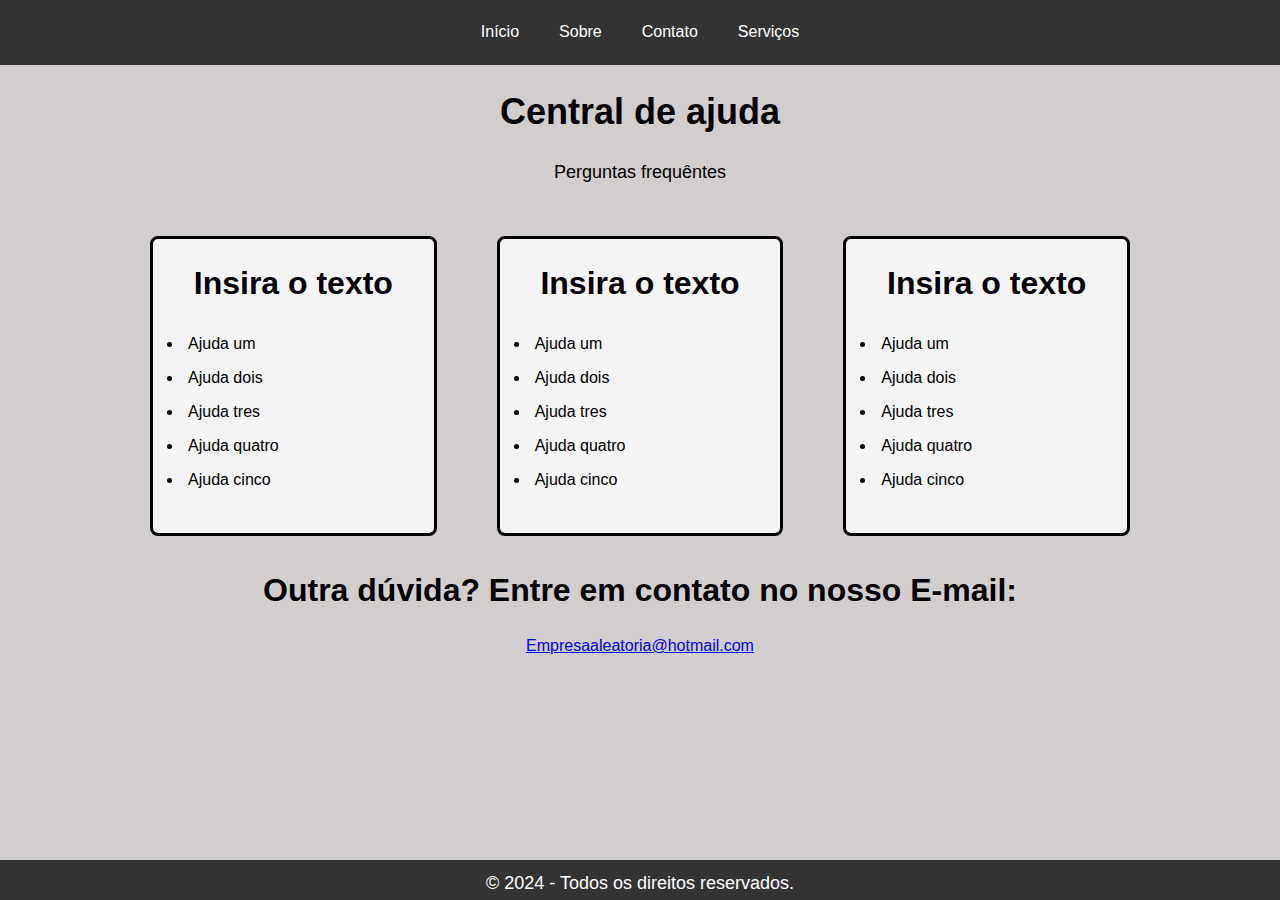
==== LandingPage02/suporte.html @ b83b724f "LandPage02 - Finish" ====
<!DOCTYPE html>
<html lang="en">
<head>
    <meta charset="UTF-8">
    <meta name="viewport" content="width=device-width, initial-scale=1.0">
    <link rel="stylesheet" href="style.css">
    <title>Meu Primeiro Site</title>
</head>
<body>
    
    <header>
        <nav>
            <ul class="menu">
                <li><a href="index.html">Início</a></li>
                <li><a href="sobre.html">Sobre</a></li>
                <li><a href="contato.html">Contato</a></li>
                <li class="dropdown">                    
                    <a href="">Serviços</a>
                    <ul class="dropdown-content">
                        
                        <li><a href="suporte.html">Suporte</a></li>
                        <li><a href="dev.html">Desenvolvimento</a></li>
                        <li><a href="consultoria.html">Consultoria<a></li>
            
                    </ul>    
                </li>
                
            </ul>
        </nav>

    </header>

    <main>

        <h1>Central de ajuda</h1>
            <p>Perguntas frequêntes</p>

    <section class="supsection">
        
        <div class="supbox">
            <h2>Insira o texto</h2>
                <ul>
                    <li>Ajuda um</li>
                    <li>Ajuda dois</li>
                    <li>Ajuda tres</li>
                    <li>Ajuda quatro</li>
                    <li>Ajuda cinco</li>              
                </ul>
        </div>

        <div class="supbox">
            <h2>Insira o texto</h2>
            <ul>
                    <li>Ajuda um</li>
                    <li>Ajuda dois</li>
                    <li>Ajuda tres</li>
                    <li>Ajuda quatro</li>
                    <li>Ajuda cinco</li>              
            </ul>
        </div>

        <div class="supbox">
            <h2>Insira o texto</h2>
            <ul>
                    <li>Ajuda um</li>
                    <li>Ajuda dois</li>
                    <li>Ajuda tres</li>
                    <li>Ajuda quatro</li>
                    <li>Ajuda cinco</li>              
            </ul>
        </div>


       </section>

       <h2>Outra dúvida? Entre em contato no nosso E-mail:</h2><a href="https://www.youtube.com/watch?v=dQw4w9WgXcQ&ab_channel=RickAstley">Empresaaleatoria@hotmail.com</a>

       

    </main>


    
    <footer>
        <p>&copy; 2024 - Todos os direitos reservados.</p>
    </footer>

</body>
</html>
---- LandingPage02/style.css ----
/* INDEX CSS */

/* Reset básico: remove margin */

* {
    
    margin: 0; /* Removido o "%" desnecessário */
    padding: 0; /* Removido o "%" desnecessário */
    box-sizing: border-box;
  }
  
  /* Estilos gerais do corpo da página */
  body {
    background-color: rgb(211, 206, 206);
    font-family: Arial, sans-serif; /* Define a fonte */
    line-height: 1.5; /* Define a altura da linha */
  }
  
  /* Estilo do cabeçalho e menu */
  header {
    background-color: #333; /* Fundo escuro */
    padding: 10px;
    height: 65px; /* Espaçamento vertical */
  }
  

  /* Remove os marcadores da lista e centraliza os itens */
  nav ul {
    list-style: none; /* Remove os pontos da lista */
    display: flex; /* Coloca os itens em linha */
    justify-content: center; /* Centraliza os itens */
  }
  
  /* Estilo de cada item de menu */
  nav ul li {
    position: relative; /* Necessário para o dropdown */
    margin: 0 10px; /* Espaçamento entre os itens */
  }
  
  /* Estilo dos links do menu */
  nav ul li a {
    color: white; /* Cor do texto */
    text-decoration: none; /* Remove o sublinhado */
    padding: 10px; /* Espaçamento interno */
    display: block; /* O link ocupa toda a área */
  }
  
  /* Cor de fundo ao passar o mouse nos links */
  nav ul li a:hover {
    background-color: #444; /* Fundo escuro ao passar o mouse */
    border-radius: 5px; /* Bordas arredondadas */
  }
  
  /* Estilo do dropdown (sub-menu) */
  .dropdown-content {
    display: none;
    position: absolute; /* Posiciona o dropdown */
    background-color: #444; /* Fundo do dropdown */
    top: 100%; /* Alinha abaixo do item pai */
    left: 0; /* Alinha à esquerda do item pai */
    min-width: 100px; /* Largura mínima do dropdown */
    z-index: 1; /* Garante que o dropdown apareça sobre o conteúdo */
  }
  
  /* Estilo dos links dentro do dropdown */
  .dropdown-content li a {
    padding: 10px; /* Espaçamento interno */
    color: white; /* Cor do texto */
    text-align: left; /* Alinha o texto à esquerda */
  }
  
  /* Cor de fundo ao passar o mouse nos links do dropdown */
  .dropdown-content li a:hover {
    background-color: #555; /* Cor de fundo ao passar o mouse */
  }
  
  /* Mostra o dropdown ao passar o mouse sobre o item pai */
  .dropdown:hover .dropdown-content {
    display: block; /* Exibe o dropdown */
  }

  
  /* Estilo da área principal do conteúdo */
  main {
    padding: 20px; /* Espaçamento interno da seção principal */
    text-align: center; /* Centraliza o texto */
  }
  
  /* Estilo do título principal */
  main h1 {
    font-size: 36px; /* Tamanho da fonte do título */
    margin-bottom: 20px; /* Espaçamento abaixo do título */
  }
  
  /* Estilo da imagem */
  main img {
    border: black solid ;
    border-radius: 120px;
    max-width: 100%; /* A imagem não ultrapassa a largura da tela */
    height: auto; /* Mantém a proporção da imagem */
    margin-top: 20px; /* Espaçamento acima da imagem */
  }
  
  /* Estilo do rodapé */
  footer {
    background-color: #333; /* Fundo escuro */
    color: white; /* Cor do texto */
    text-align: center; /* Centraliza o texto */
    padding: 10px 0; /* Espaçamento vertical */
    position: fixed; /* Fixa o rodapé no final da página */
    bottom: 0px; /* Alinha o rodapé ao final da página */
    width: 100%; /* O rodapé ocupa 100% da largura da tela */
    height: 40px;
  }
  
  /*Ajustes responsivos*/
@media (max-width: 768px) {
    .mission-values {
        flex-direction: column;
    }
    h1, h2 {
        font-size: 28px;
    }
    p {
        font-size: 16px;
    }
}


/* Sobre CSS */  



.about, .mission, .team{
  padding: 20px, 20px;
  max-width: 900px;
  margin: 0 auto;
  text-align: center;
}

h1, h2{
  font-size: 32px;
  margin-bottom: 20px;
  columns: #333;
}

p{
  font-size: 18px;
  line-height: 1,6;
  columns: #666;
  margin-bottom: 20px;
}


.mission-values{
  display: flex;
  flex-wrap: wrap;
  justify-content: space-between;
  gap: 20px;
}

.mission-item{
  flex: 1;
  min-width: 200px;
  background-color: #f9f9f9;
  padding:20px;
  border-radius:8px;
  box-shadow: 0 2px, 8px rgb(0,0,0,0,1);
  text-align: left;
  margin: 10px;
}

.mission-item h3{
  font-size: 24px;
  color: #555;
  font-size: 16px;
}

.misson-item p, .mission-item ul{
  font-size: 24px;
  color: #555;
  font-size: 20px;
}

.mission-item ul{
  list-style-type:  disc;
  padding-left: 20px;
}

.team{
  background-color: #f9f9f9;
  border-radius: 10px;
  padding: 10px;
}





/* Contatos CSS */



.contact{
  padding: 20px;
  max-width: 700px;
  margin: 0 auto;
  text-align: center;
  border: 3px solid black;
  border-radius: 8px;

}
.contact form{
  
  display: flex;
  flex-direction:column;
  gap: 15px;
  background-color: #f4f4f4;
  padding: 20px;
  border-radius: 8px;
}

.contact label{
  text-align: left;
  font-weight: bold;
}

.contact input[type="text"],
.contact input[type="email"],
.contact textarea{
  width: 100%;
  padding: 10px;
  font-size: 16px;
  border: 1px solid #ccc;
  border-radius: 5px;
  box-sizing: border-box;
}

.contact textarea{
  resize:  none;
}

.contact button{
  padding: 10px 15px;
  border-radius: 10px;
 
  
}

.contact button:hover{
  color: white;
  background-color: #555;

}

@media (max-width:768px ){
  .contact{
      padding: 15px;
  }
  .contact form{
      padding:  15px;
  }
}



/*Suporte CSS */

.supsection{
  display: flex;
  margin: 0px 100px;

}

.supbox{
  
  justify-items: auto;
  margin: 30px;
  flex: 1;
  max-width: 500px;
  height: 300px;

  background-color: #f4f4f4;
  padding:20px;
  border: 3px solid black;
  border-radius: 8px;
  padding:20px;
  border-radius:8px;

  box-shadow: 0 2px, 8px rgb(0,0,0,0,1);
  text-align: left;
}

.supbox h2{
  text-align: center;
}

.supbox li{
  padding: 5px; 
  margin-left: 10px;
}



/* Desenvolvimento CSS */

.imgdiv{
  display: flex;
}

.devbox{
  margin: 5px;
  align-content: end;
  height: 750px;
  width : 35%;
  border: 3px solid black;
  border-radius: 8px;
  display: flex;
  flex-direction:column;
  gap: 15px;
  background-color: #f4f4f4;
  padding: 20px;
}

.divtext{
  padding: 10px;
  height: 70%;
  width : 100%;
  border: 3px solid black;
  border-radius: 20px;

}

.divtext h2{
  text-align: center;
}

.devbox img{
  border-radius: 20px;
  border: 3px solid black;
  margin: 3% 140px;
  height: 220px;
  width: 300px;
}



/* Consultoria CSS*/



.consulDiv{
  display: flex;
}

.consulBox{
  margin: 5px;
  align-content: end;
  height: 750px;
  width : 35%;
  border: 3px solid black;
  border-radius: 8px;
  display: flex;
  flex-direction:column;
  gap: 15px;
  background-color: #f4f4f4;
  padding: 20px;
}

.consulBox a{
  text-align: end;
}

.textConsulBox{
  padding: 10px;
  height: 70%;
  width : 100%;
  border: 3px solid black;
  border-radius: 20px;
  overflow: hidden;

}

.divtext h3{
  text-align: center;
}

.consulBox img{
  border-radius: 20px;
  border: 3px solid black;
  margin: 3% 140px;
  height: 220px;
  width: 300px;
}
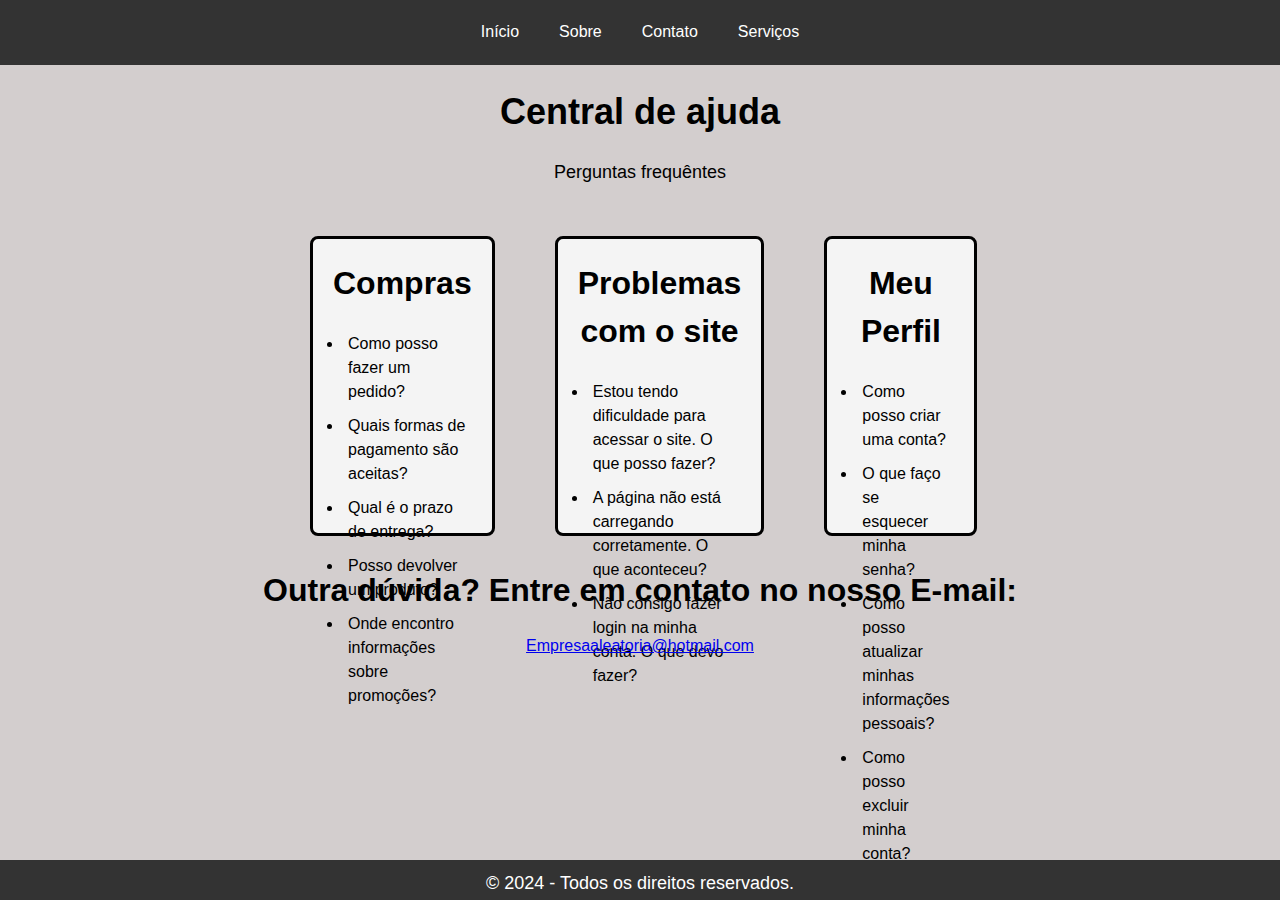
==== commit 07046e95: "LandPage02 - Terminada 19/09" ====
--- a/LandingPage02/suporte.html
+++ b/LandingPage02/suporte.html
@@ -38,35 +38,34 @@
     <section class="supsection">
         
         <div class="supbox">
-            <h2>Insira o texto</h2>
+            <h2>Compras</h2>
                 <ul>
-                    <li>Ajuda um</li>
-                    <li>Ajuda dois</li>
-                    <li>Ajuda tres</li>
-                    <li>Ajuda quatro</li>
-                    <li>Ajuda cinco</li>              
+                    <li>Como posso fazer um pedido?</li>
+                    <li>Quais formas de pagamento são aceitas?</li>
+                    <li>Qual é o prazo de entrega?</li>
+                    <li>Posso devolver um produto?</li>
+                    <li>Onde encontro informações sobre promoções?</li>              
                 </ul>
         </div>
 
         <div class="supbox">
-            <h2>Insira o texto</h2>
+            <h2>Problemas com o site</h2>
             <ul>
-                    <li>Ajuda um</li>
-                    <li>Ajuda dois</li>
-                    <li>Ajuda tres</li>
-                    <li>Ajuda quatro</li>
-                    <li>Ajuda cinco</li>              
+                    <li>Estou tendo dificuldade para acessar o site. O que posso fazer?</li>
+                    <li>A página não está carregando corretamente. O que aconteceu?</li>
+                    <li>Não consigo fazer login na minha conta. O que devo fazer?</li>
+                               
             </ul>
         </div>
 
         <div class="supbox">
-            <h2>Insira o texto</h2>
+            <h2>Meu Perfil</h2>
             <ul>
-                    <li>Ajuda um</li>
-                    <li>Ajuda dois</li>
-                    <li>Ajuda tres</li>
-                    <li>Ajuda quatro</li>
-                    <li>Ajuda cinco</li>              
+                    <li>Como posso criar uma conta?</li>
+                    <li>O que faço se esquecer minha senha?</li>
+                    <li>Como posso atualizar minhas informações pessoais?</li>
+                    <li>Como posso excluir minha conta?</li>
+                               
             </ul>
         </div>
 
--- a/LandingPage02/style.css
+++ b/LandingPage02/style.css
@@ -268,8 +268,7 @@
 
 .supsection{
   display: flex;
-  margin: 0px 100px;
-
+  margin: 0px 260px;
 }
 
 .supbox{
@@ -279,14 +278,10 @@
   flex: 1;
   max-width: 500px;
   height: 300px;
-
   background-color: #f4f4f4;
   padding:20px;
   border: 3px solid black;
   border-radius: 8px;
-  padding:20px;
-  border-radius:8px;
-
   box-shadow: 0 2px, 8px rgb(0,0,0,0,1);
   text-align: left;
 }
